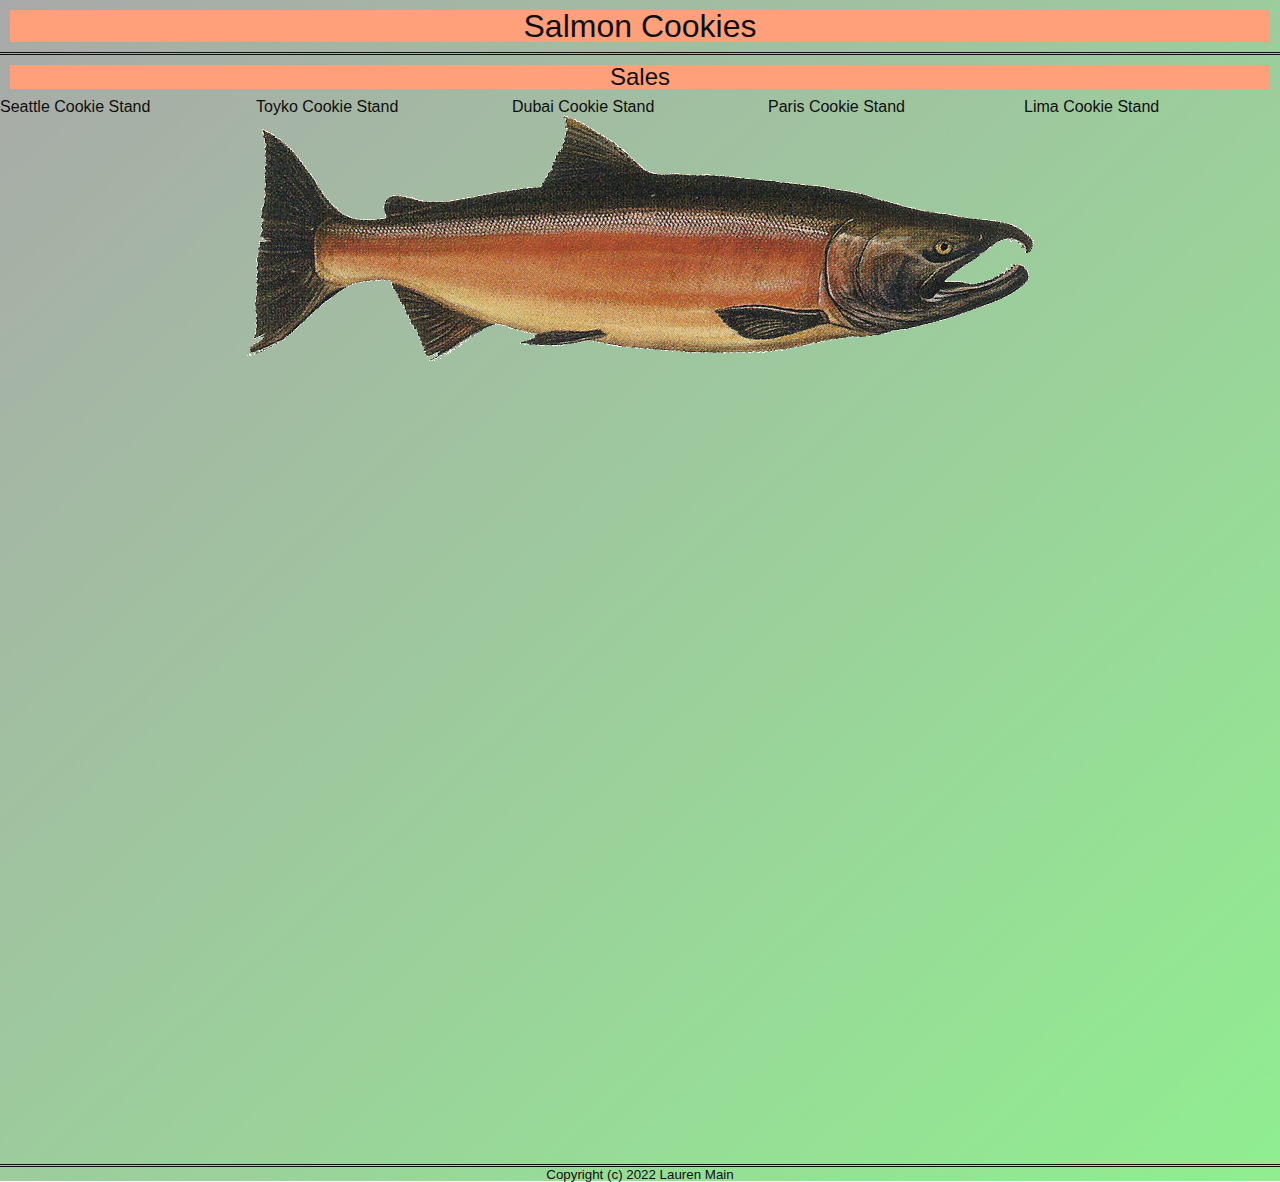
==== pages/sales.html @ 426729f3 "add constructor, prototype, and instantiate sales" ====
<!DOCTYPE html>
<html lang="en">
<head>
  
  <title>Cookie Stand</title>
  <link rel="stylesheet" href="../css/reset.css"/>
  <link rel="stylesheet" href="../css/style.css"/>
</head>
<body>
  <h1>Salmon Cookies</h1> 
  <main id="container">
    <section>
  <h2>Sales</h2>
  
</section>
<div id="stores">
<ul id="seattle-cookiestand"> Seattle Cookie Stand </ul>
<ul id="tokyo-cookiestand"> Toyko Cookie Stand </ul>
<ul id="dubai-cookiestand"> Dubai Cookie Stand </ul>
<ul id="paris-cookiestand"> Paris Cookie Stand </ul>
<ul id="lima-cookiestand"> Lima Cookie Stand </ul>
</div>
<p>
<img src="../img/salmon.png"/>
</p>
  </main>

  <footer>Copyright (c) 2022 Lauren Main
   
  </footer>

  <script src="../js/app.js"> </script>
</body>
</html>
---- css/style.css ----
html {
  font-size: 12pt;
  color: rgb(16, 15, 15);
  font-family: Verdana, Geneva, Tahoma, sans-serif;
}

body {
background-image:linear-gradient(to bottom right, darkgray, lightgreen);
background-image: cover;
background-repeat: no-repeat;
}


header,
footer {
  margin-top:1px;
  padding: 0 20px;
  text-align:center;
}

main {

  border-top-style:double;
  border-bottom-style:double;
}

a {
  display:block;
  text-align:center;
}

p {
  text-align:center;
}

h1 {
  font-size: 2rem;
  background-color: lightsalmon;
  text-align: center;
  margin:10px 10px;
}

h2 {
  font-size: 1.5rem;
  background-color: lightsalmon; 
  text-align:center;
  margin:10px 10px;
}

footer {
  font-size:smaller;
}

ul {
  list-style-type: style none;
  padding:auto;
  float: left;
  width: 20%;
}

main {
  padding-bottom:800px;
}
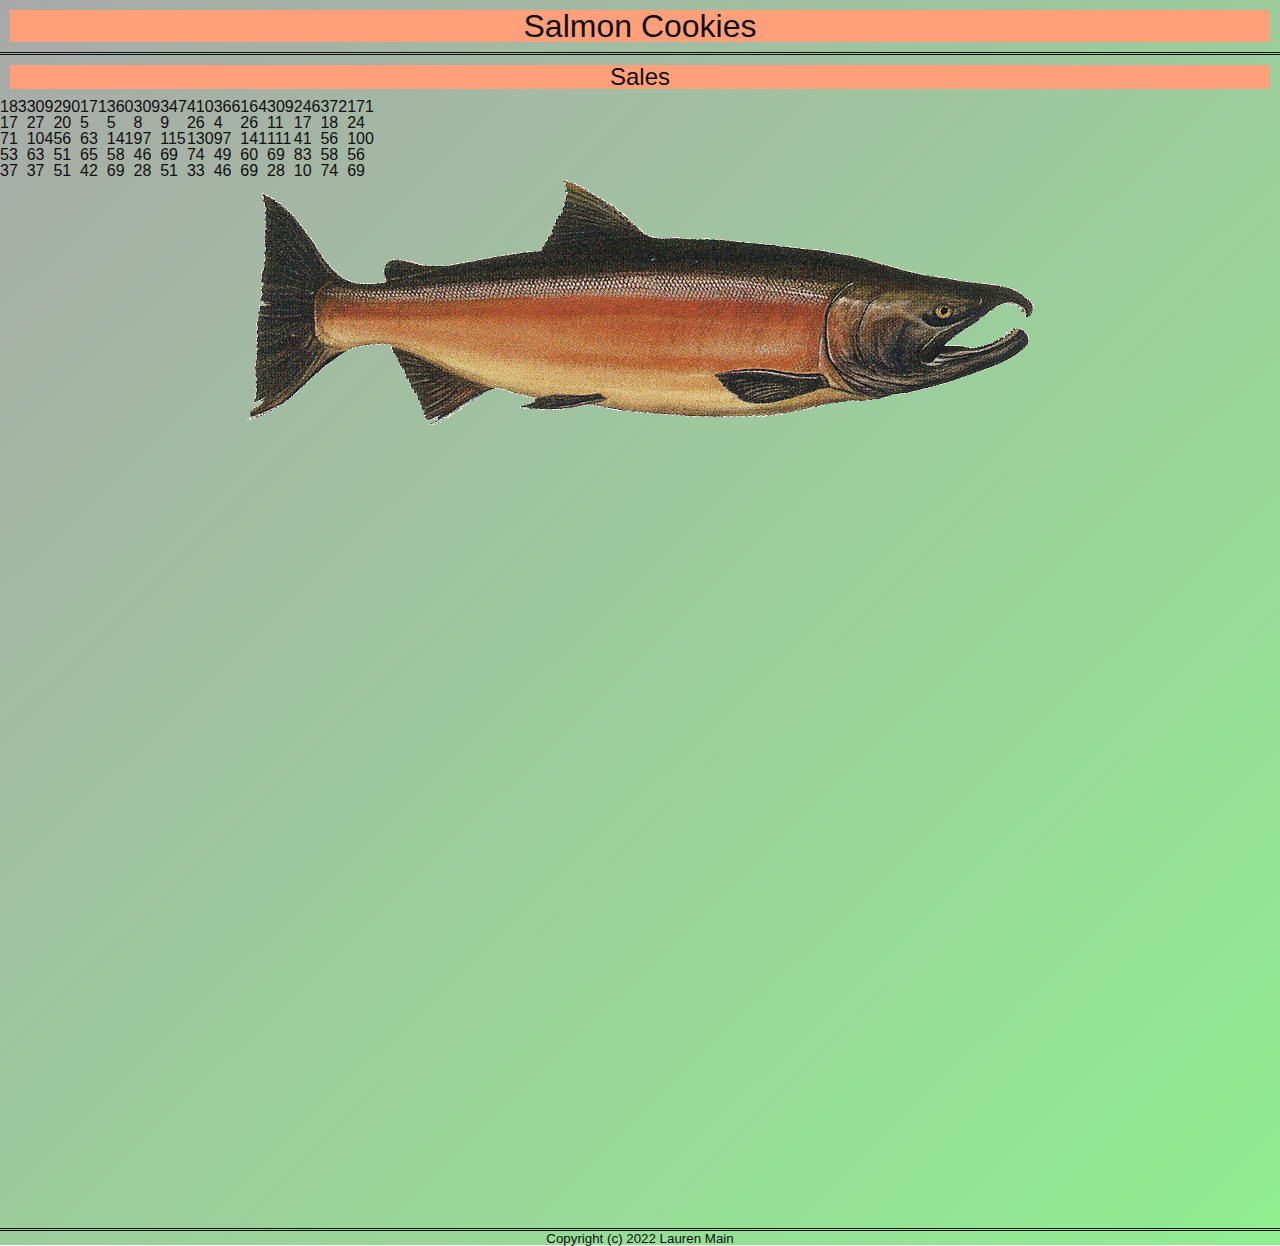
==== commit 5df82e65: "I have sales working and so I am commiting before I break anything else" ====
--- a/pages/sales.html
+++ b/pages/sales.html
@@ -14,11 +14,7 @@
   
 </section>
 <div id="stores">
-<ul id="seattle-cookiestand"> Seattle Cookie Stand </ul>
-<ul id="tokyo-cookiestand"> Toyko Cookie Stand </ul>
-<ul id="dubai-cookiestand"> Dubai Cookie Stand </ul>
-<ul id="paris-cookiestand"> Paris Cookie Stand </ul>
-<ul id="lima-cookiestand"> Lima Cookie Stand </ul>
+<table id="table"></table>
 </div>
 <p>
 <img src="../img/salmon.png"/>
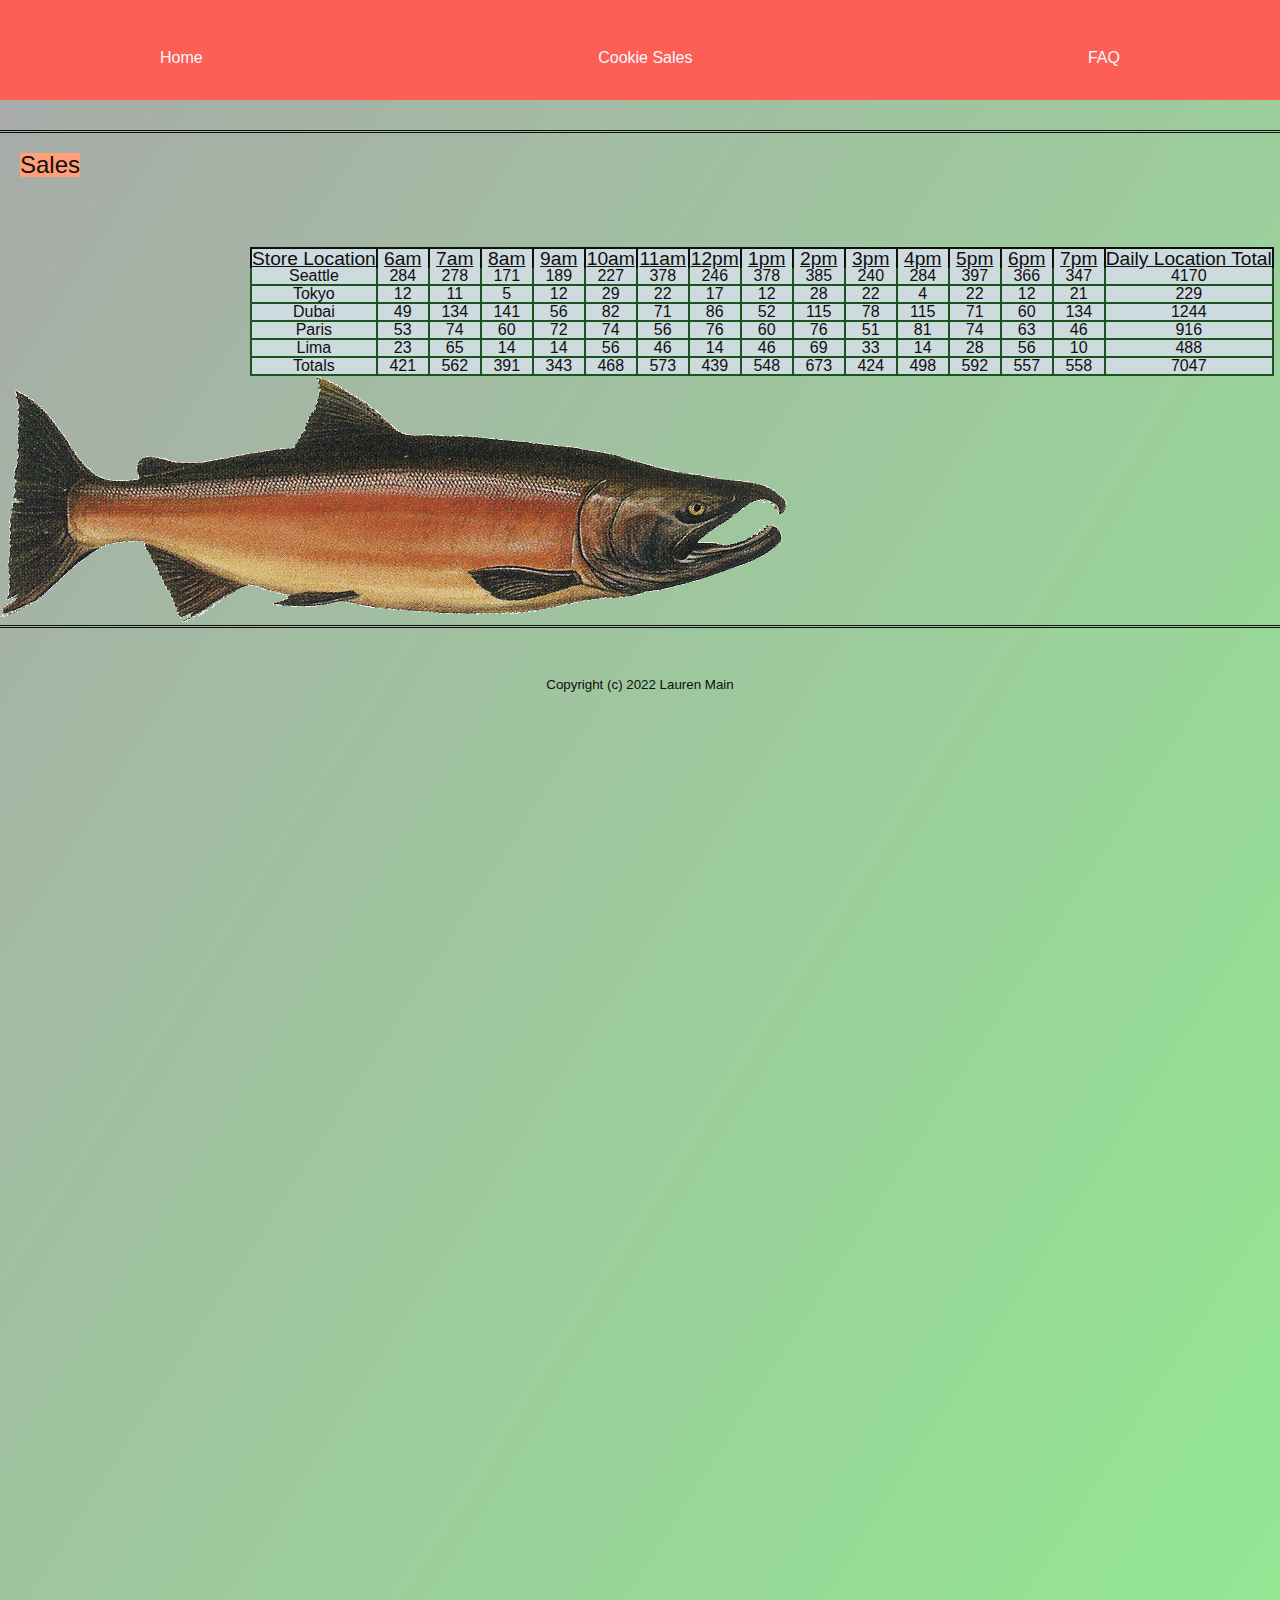
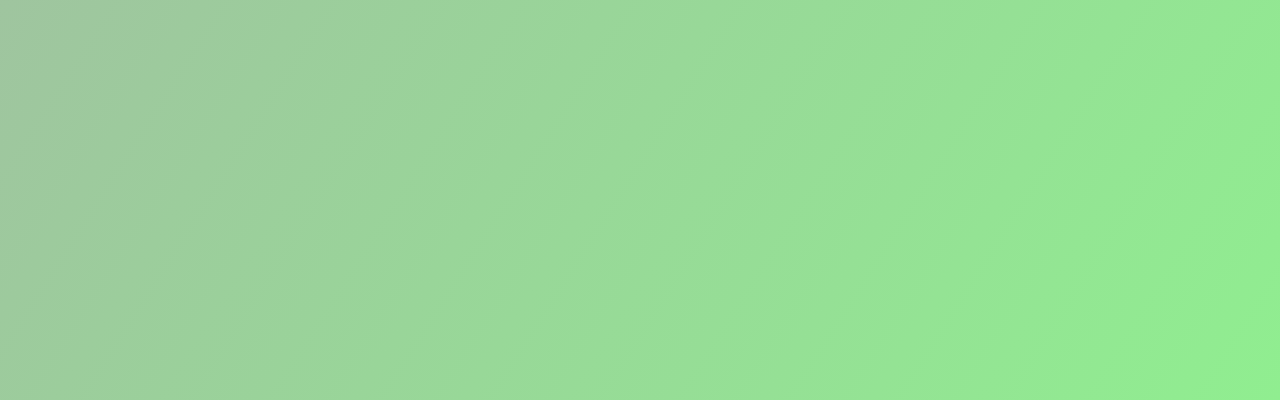
==== commit 0efcc5ed: "final css styles" ====
--- a/pages/sales.html
+++ b/pages/sales.html
@@ -1,13 +1,22 @@
 <!DOCTYPE html>
-<html lang="en">
+<html lang="en" >
 <head>
   
   <title>Cookie Stand</title>
   <link rel="stylesheet" href="../css/reset.css"/>
   <link rel="stylesheet" href="../css/style.css"/>
 </head>
+
+  <header>
+  <nav>
+    <ul id="nav-header">
+      <li><a href="/index.html">Home</a></li>
+      <li><a href="/pages/sales.html">Cookie Sales</a></li>
+      <li><a href="https://github.com/elleem/cookie-stand2">FAQ</a></li>
+    </ul>
+  </nav>
+</header>
 <body>
-  <h1>Salmon Cookies</h1> 
   <main id="container">
     <section>
   <h2>Sales</h2>
@@ -19,10 +28,11 @@
 <p>
 <img src="../img/salmon.png"/>
 </p>
+
   </main>
 
   <footer>Copyright (c) 2022 Lauren Main
-   
+    
   </footer>
 
   <script src="../js/app.js"> </script>
--- a/css/style.css
+++ b/css/style.css
@@ -1,36 +1,60 @@
 html {
   font-size: 12pt;
   color: rgb(16, 15, 15);
-  font-family: Verdana, Geneva, Tahoma, sans-serif;
+  font-family: 'Roboto', sans-serif;
+ 
 }
 
 body {
 background-image:linear-gradient(to bottom right, darkgray, lightgreen);
 background-image: cover;
 background-repeat: no-repeat;
+height:2000px; 
 }
 
+header {
+  background-color: #FE5F55;
+  height: 100px;
+  margin-bottom: 30px;
+}
 
-header,
-footer {
-  margin-top:1px;
-  padding: 0 20px;
-  text-align:center;
+nav {
+  width: 960px;
+  margin: auto;
 }
+
+nav ul {
+  display: flex;
+  justify-content: space-around;
+  border: 20px;
+}
+
+nav ul li {
+  margin-top: 50px;
+}
+
+a {
+  font-family: 'Josefin Sans', sans-serif;
+  font-weight: 500;
+  text-decoration: none;
+  color: #F7F7FF;
+}
+
+a:hover {
+  color: #456faa;
+  text-decoration: underline;
+  transition: 350ms;
+}
+
+#nav-header {
+  display: flex;
+  justify-content: space-between;
+} 
 
 main {
 
   border-top-style:double;
   border-bottom-style:double;
-}
-
-a {
-  display:block;
-  text-align:center;
-}
-
-p {
-  text-align:center;
 }
 
 h1 {
@@ -40,26 +64,110 @@
   margin:10px 10px;
 }
 
-h2 {
-  font-size: 1.5rem;
-  background-color: lightsalmon; 
-  text-align:center;
-  margin:10px 10px;
-}
+
 
 footer {
   font-size:smaller;
 }
 
-ul {
-  list-style-type: style none;
-  padding:auto;
-  float: left;
-  width: 20%;
+
+
+
+table{
+  margin-top: 50px;
+  border-style: solid;
+  border-color:rgb(184, 118, 96);
+  justify-content: center;
+  color: rgb(16, 15, 15);
+  min-height:fit-content;
+  margin-left: 250px;
+ background-color: rgb(205, 218, 222) ;
 }
 
-main {
-  padding-bottom:800px;
+th{
+  border-style: solid;
+  border-color: rgb(184, 118, 96);
+  align-content: center;
+  min-width: 50px;
+  font-size: larger;
+  text-decoration: underline;
+  border-top: solid 2px; 
+  border-left: solid 2px;
+  border-right: solid 2px; 
 }
 
+tr{
+  border-style: solid;
+}
 
+td{
+  text-align: center;
+  border-left: 2px solid;
+  border-right: 2px solid;
+  border-bottom: 2px solid;
+  border-color: rgb(25, 85, 28);
+  margin: 0px;
+}
+
+section {
+  display:flex;
+  flex-direction: row;
+  padding:10px; 
+}
+
+article {
+  margin-left:20px; 
+  font-family: Georgia, 'Times New Roman', Times, serif; 
+}
+
+ul {
+  display: flex;
+  justify-content: space-between; 
+  flex-direction: row;
+  align-items: flex-start;
+  font-family:Georgia, 'Times New Roman', Times, serif ;
+}
+
+figcaption {
+  margin-top: 25px;
+  font-family: Georgia, 'Times New Roman', Times, serif; 
+}
+
+#salmon {
+  height: 100px;
+  width:350px; 
+}
+#chinook {
+  height: 200px;
+  width:400px; 
+}
+#cutter {
+  height: 200px;
+  width:200px; 
+}
+#fish {
+  height: 200px;
+  width:200px; 
+}
+#frosted {
+  height: 200px;
+  width:200px; 
+}
+#shirt {
+  height: 200px;
+  width:200px; 
+}
+
+h2 {
+  font-size: 1.5rem;
+  background-color: lightsalmon;
+  text-align:center;
+  margin:10px 10px;
+  font-family: 'Roboto', sans-serif;;
+}
+
+footer {
+  margin-top: 50px; 
+  text-align: center;
+}
+
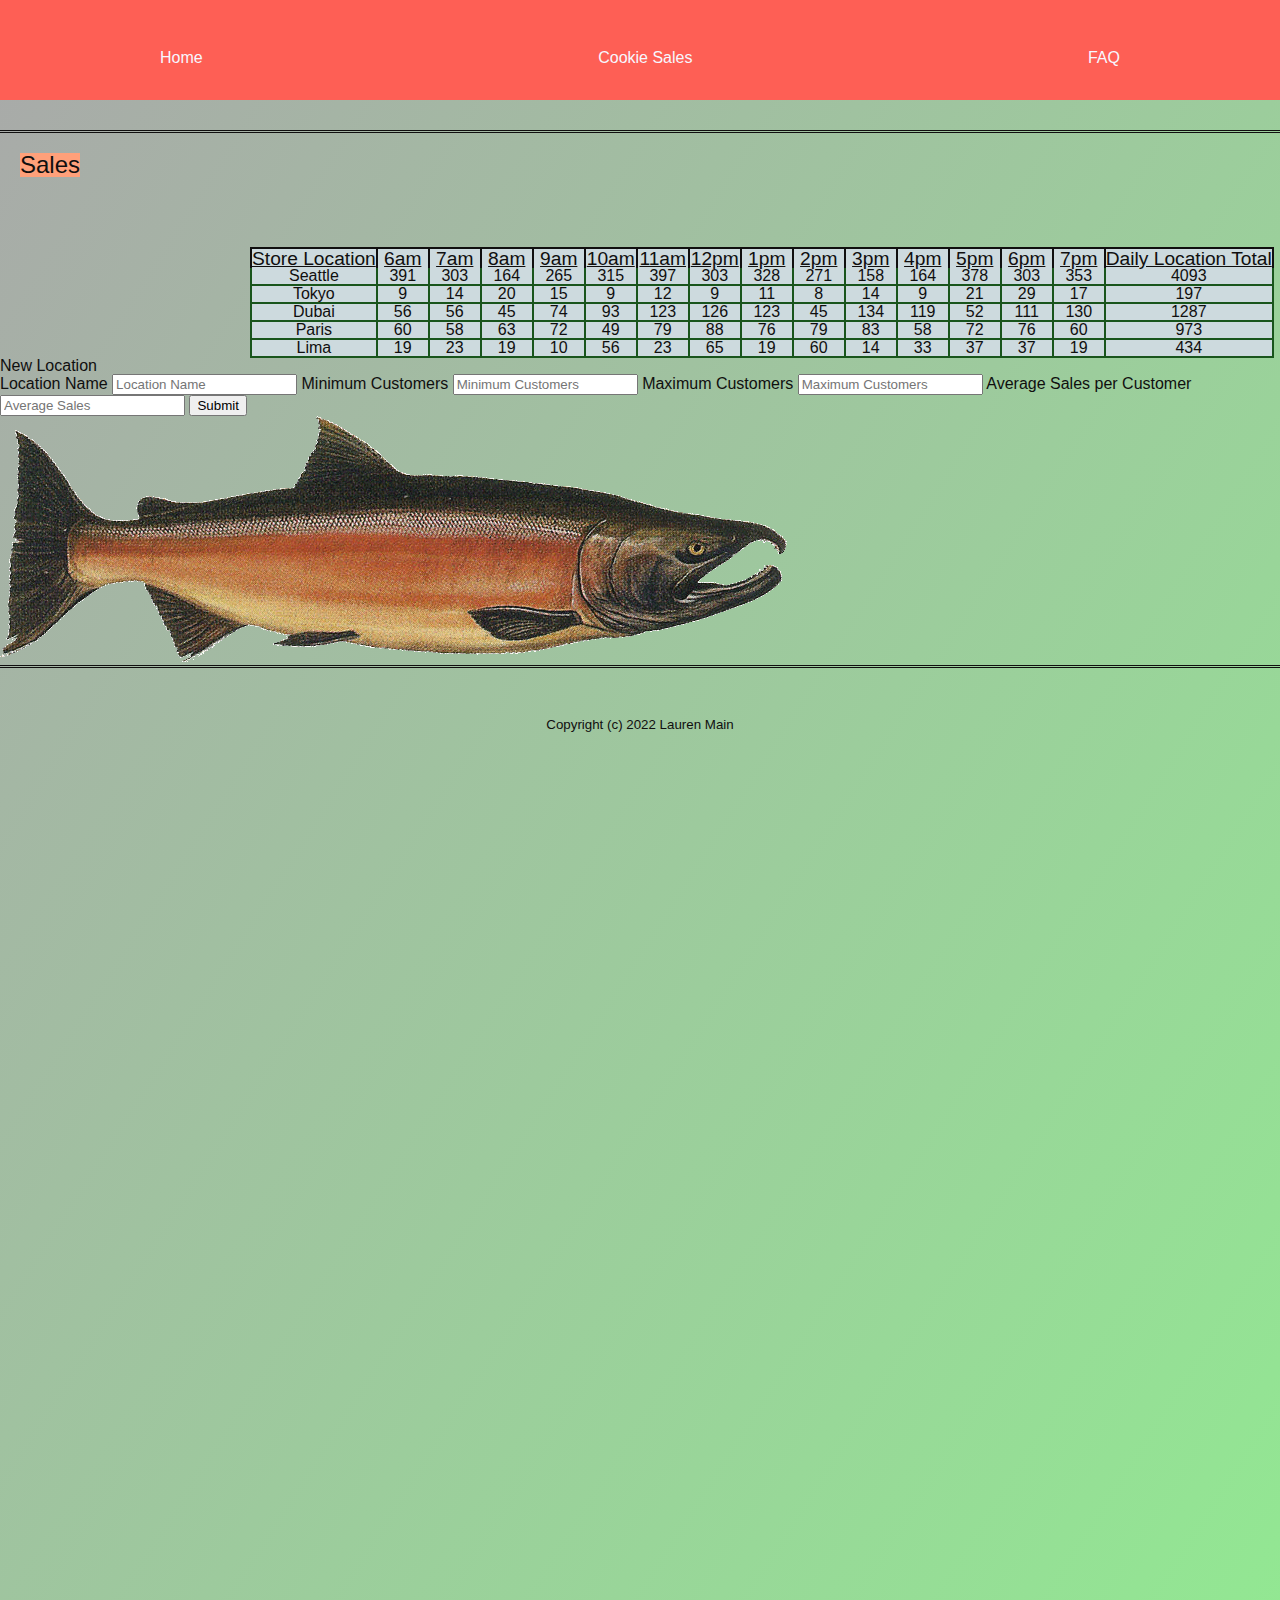
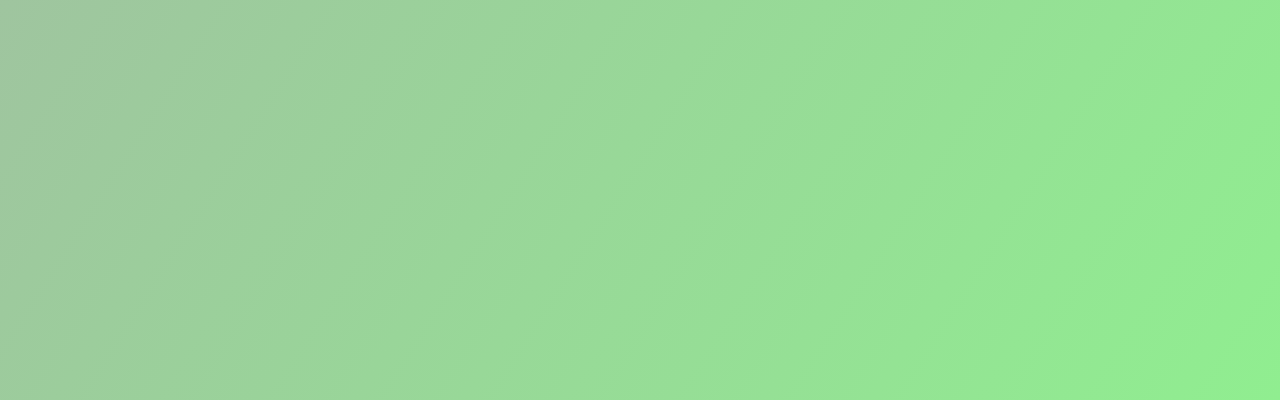
==== commit 5d52c5a6: "first pass at forms, exact copy of petshop notes" ====
--- a/pages/sales.html
+++ b/pages/sales.html
@@ -25,6 +25,24 @@
 <div id="stores">
 <table id="table"></table>
 </div>
+
+
+  <form id ="expansion">
+    <fieldset>
+   <legend>New Location</legend>
+  <label> Location Name</label>
+    <input id ="locationName" type = "text" name="locationname" placeholder="Location Name" required="required"/>
+    <label> Minimum Customers</label>
+    <input id ="minCust" type = "number" min="0" name="minimumcust" placeholder="Minimum Customers" required="required"/>
+    <label> Maximum Customers</label>
+    <input id ="maxCust" type = "number" min="0" name="maximumcust" placeholder="Maximum Customers" required="required"/>
+    <label> Average Sales per Customer</label>
+    <input id ="averSales" type = "number" min="0" name="aversales" placeholder="Average Sales" required="required"/>
+    <input type="submit" name="submit"/>
+</fieldset>
+
+</form>
+
 <p>
 <img src="../img/salmon.png"/>
 </p>
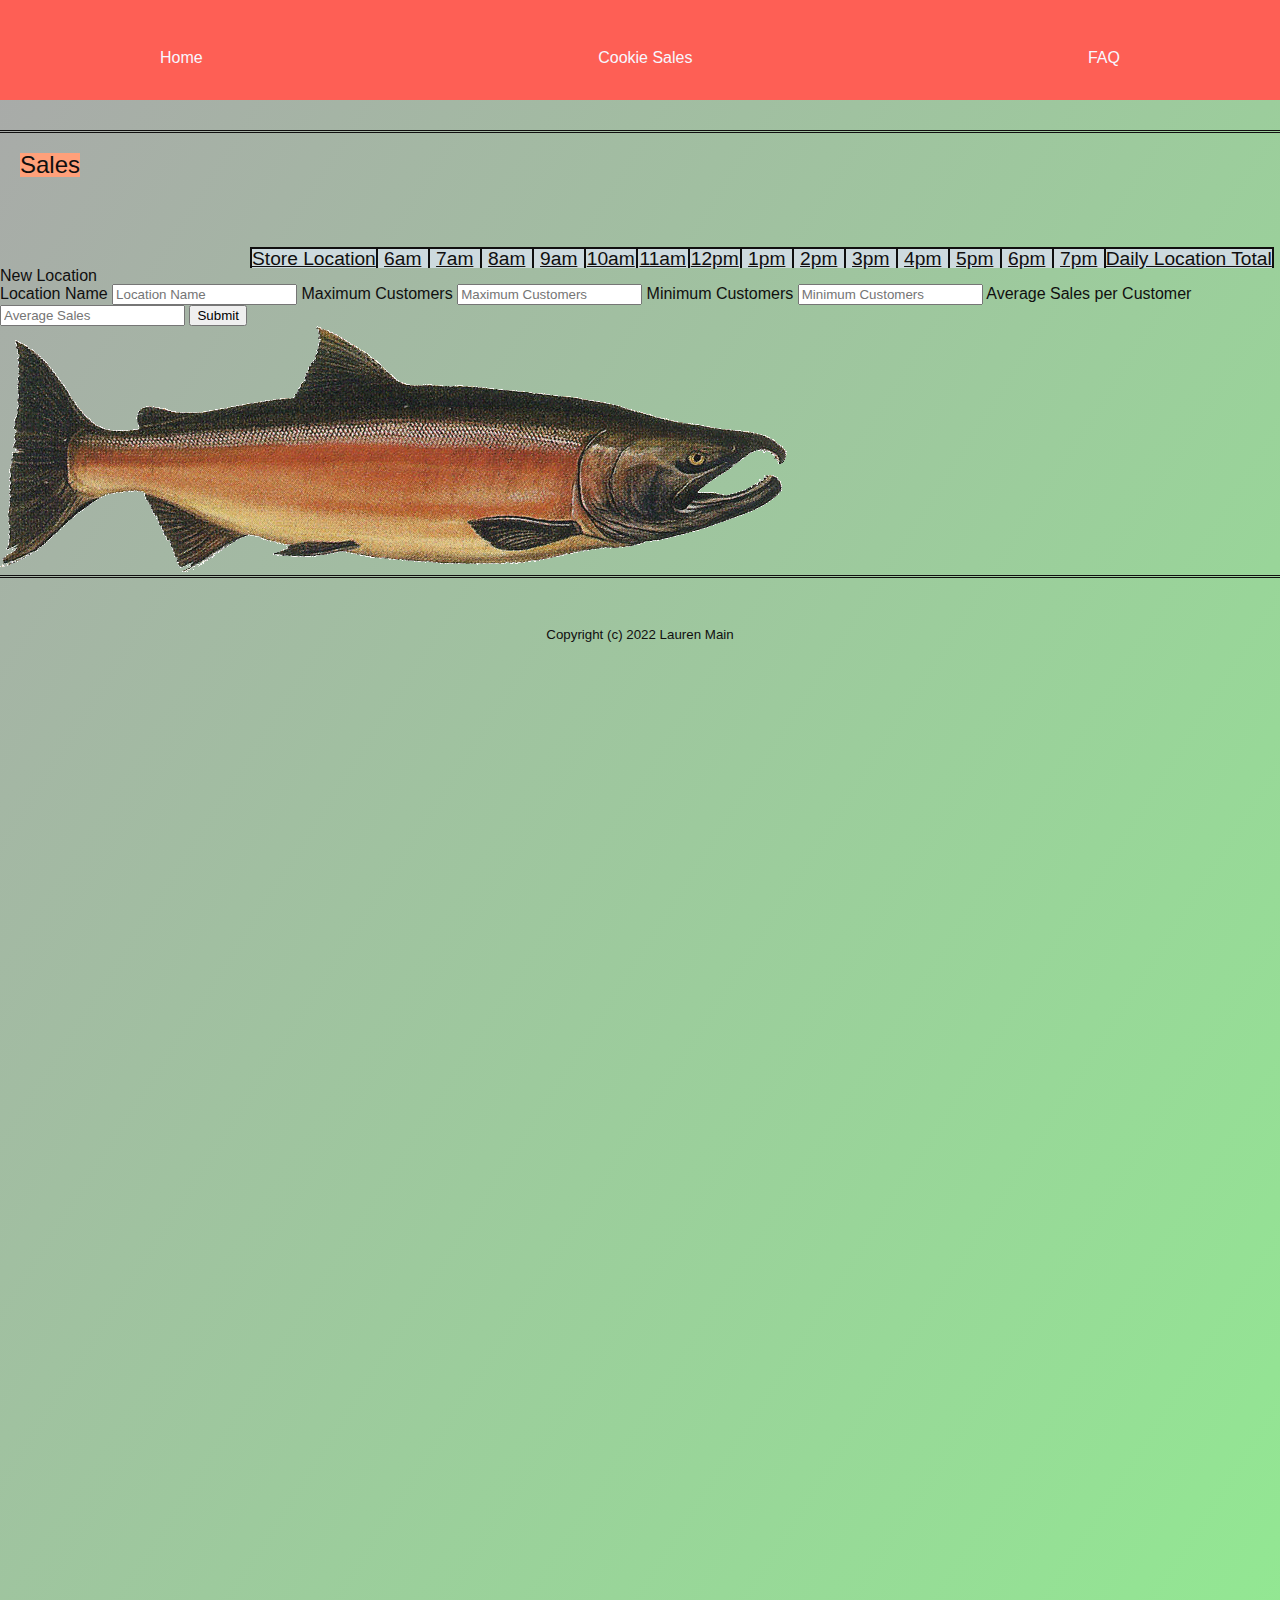
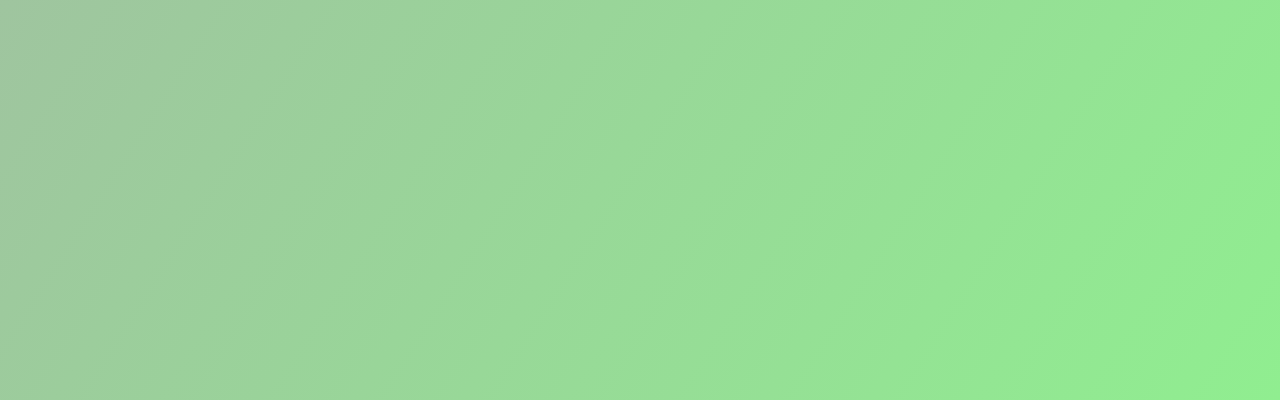
==== commit ac4e2065: "can add test store, but repeating bug present" ====
--- a/pages/sales.html
+++ b/pages/sales.html
@@ -31,13 +31,13 @@
     <fieldset>
    <legend>New Location</legend>
   <label> Location Name</label>
-    <input id ="locationName" type = "text" name="locationname" placeholder="Location Name" required="required"/>
+    <input id ="name" type = "text" name="name" placeholder="Location Name" required="required"/>
+    <label> Maximum Customers</label>
+    <input id ="maxCustomers" type = "number" min="0" name="maxCustomers" placeholder="Maximum Customers" required="required"/>
     <label> Minimum Customers</label>
-    <input id ="minCust" type = "number" min="0" name="minimumcust" placeholder="Minimum Customers" required="required"/>
-    <label> Maximum Customers</label>
-    <input id ="maxCust" type = "number" min="0" name="maximumcust" placeholder="Maximum Customers" required="required"/>
+    <input id ="minCustomers" type = "number" min="0" name="minCustomers" placeholder="Minimum Customers" required="required"/>
     <label> Average Sales per Customer</label>
-    <input id ="averSales" type = "number" min="0" name="aversales" placeholder="Average Sales" required="required"/>
+    <input id ="averageCookiesSold" type = "number" min="0" name="averageCookiesSold" placeholder="Average Sales" required="required"/>
     <input type="submit" name="submit"/>
 </fieldset>
 
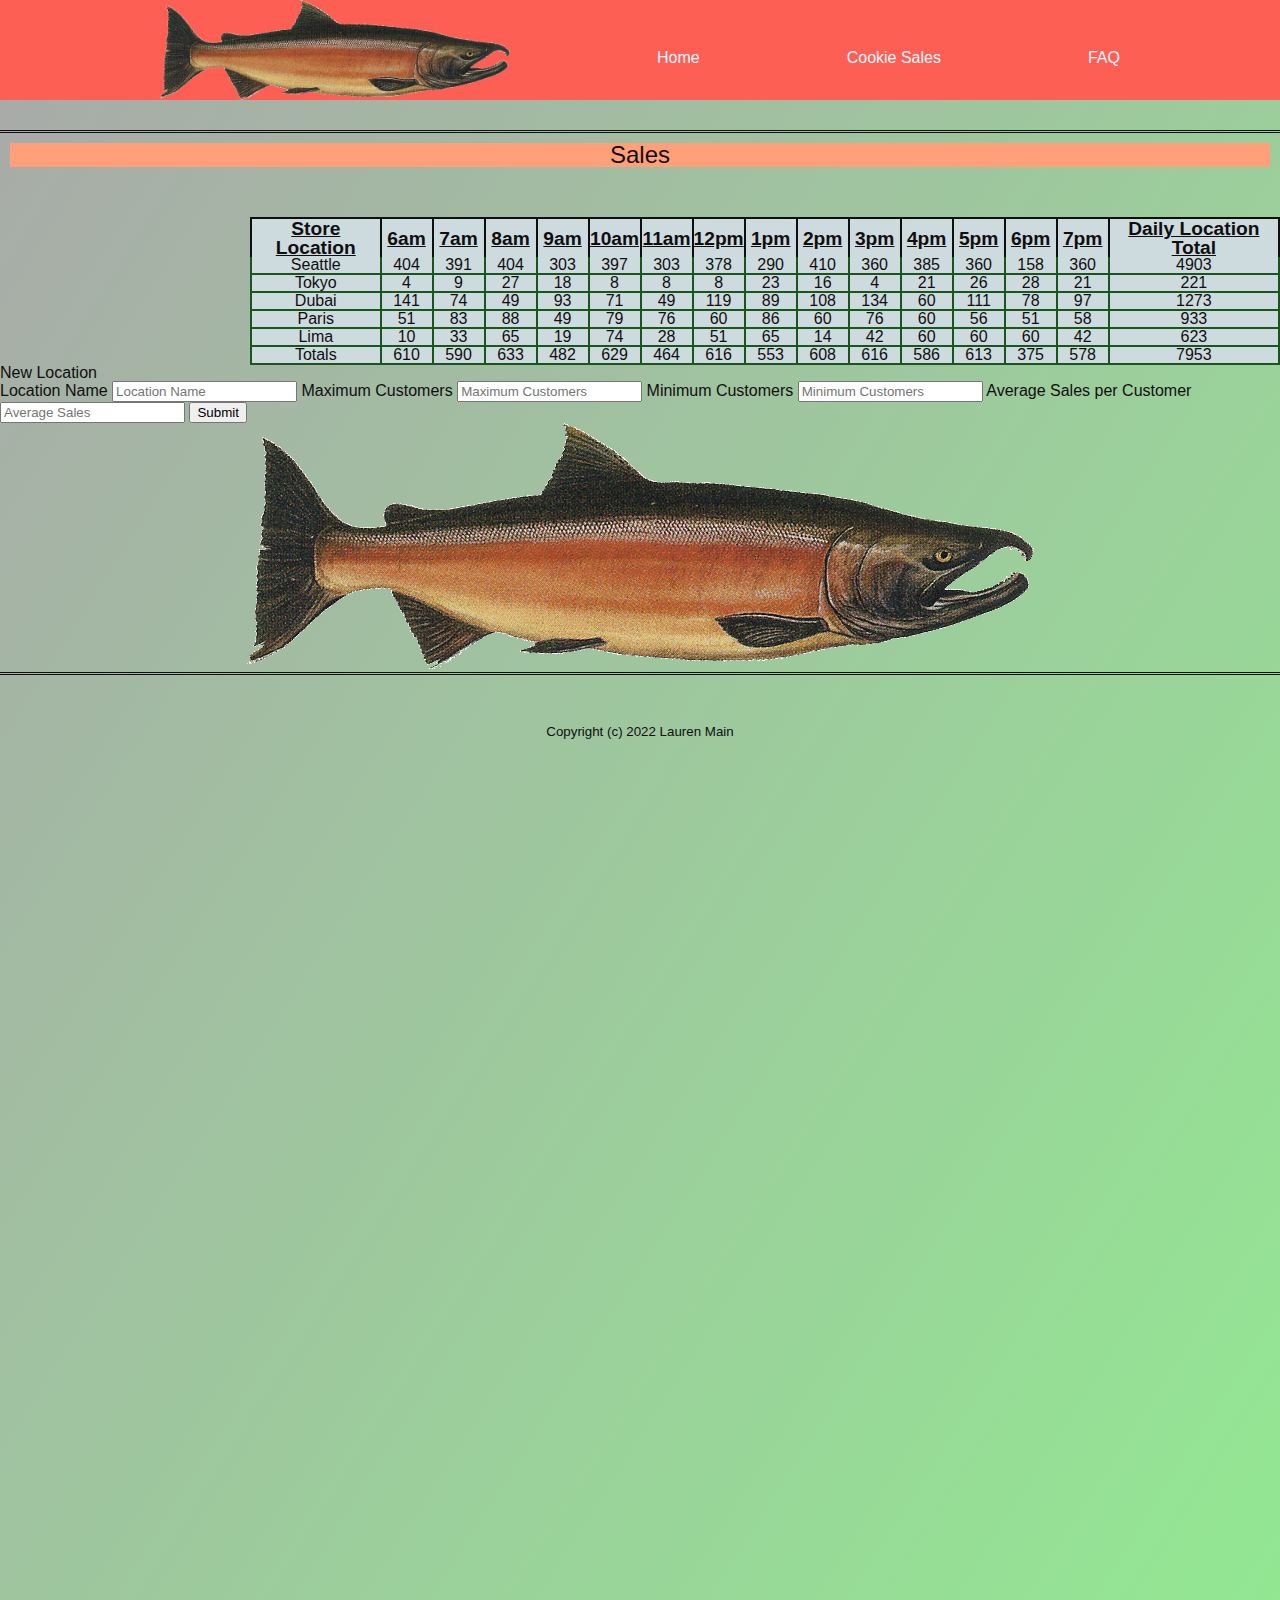
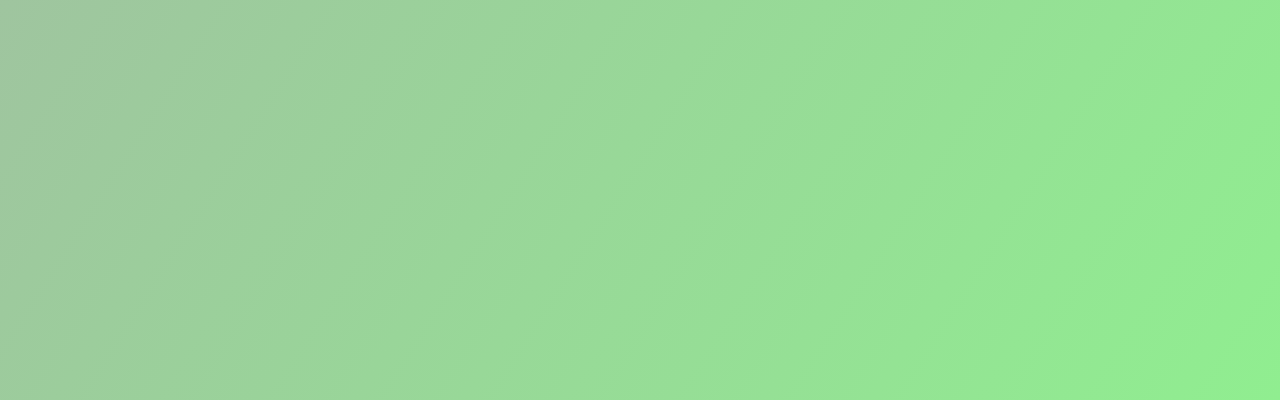
==== commit 49d5e64a: "center image on sales page" ====
--- a/pages/sales.html
+++ b/pages/sales.html
@@ -10,6 +10,7 @@
   <header>
   <nav>
     <ul id="nav-header">
+      <img id="salmon" src="../img/salmon.png"/>
       <li><a href="/index.html">Home</a></li>
       <li><a href="/pages/sales.html">Cookie Sales</a></li>
       <li><a href="https://github.com/elleem/cookie-stand2">FAQ</a></li>
@@ -18,7 +19,7 @@
 </header>
 <body>
   <main id="container">
-    <section>
+    <section id="headline">
   <h2>Sales</h2>
   
 </section>
@@ -43,7 +44,7 @@
 
 </form>
 
-<p>
+<p id="cookiefish">
 <img src="../img/salmon.png"/>
 </p>
 
--- a/css/style.css
+++ b/css/style.css
@@ -76,7 +76,7 @@
 table{
   margin-top: 50px;
   border-style: solid;
-  border-color:rgb(184, 118, 96);
+  border-color:rgb(25, 85, 28);
   justify-content: center;
   color: rgb(16, 15, 15);
   min-height:fit-content;
@@ -86,7 +86,7 @@
 
 th{
   border-style: solid;
-  border-color: rgb(184, 118, 96);
+  border-color: rgb(25, 85, 28);
   align-content: center;
   min-width: 50px;
   font-size: larger;
@@ -94,6 +94,7 @@
   border-top: solid 2px; 
   border-left: solid 2px;
   border-right: solid 2px; 
+  font-weight:bold;
 }
 
 tr{
@@ -109,11 +110,19 @@
   margin: 0px;
 }
 
-section {
+#fam {
   display:flex;
   flex-direction: row;
   padding:10px; 
+
 }
+#sales {
+  display:flex;
+  flex-direction: row;
+  padding:10px; 
+
+}
+
 
 article {
   margin-left:20px; 
@@ -124,6 +133,7 @@
   display: flex;
   justify-content: space-between; 
   flex-direction: row;
+  width: 100%;
   align-items: flex-start;
   font-family:Georgia, 'Times New Roman', Times, serif ;
 }
@@ -151,7 +161,7 @@
 }
 #frosted {
   height: 200px;
-  width:200px; 
+  width:250px; 
 }
 #shirt {
   height: 200px;
@@ -165,9 +175,24 @@
   margin:10px 10px;
   font-family: 'Roboto', sans-serif;;
 }
+#Locations {
+
+ margin-left: 10px; 
+ margin-right: 15px; 
+
+}
 
 footer {
   margin-top: 50px; 
   text-align: center;
 }
 
+#headline{
+  text-align: center;
+}
+
+#cookiefish{
+  text-align:center;
+}
+
+
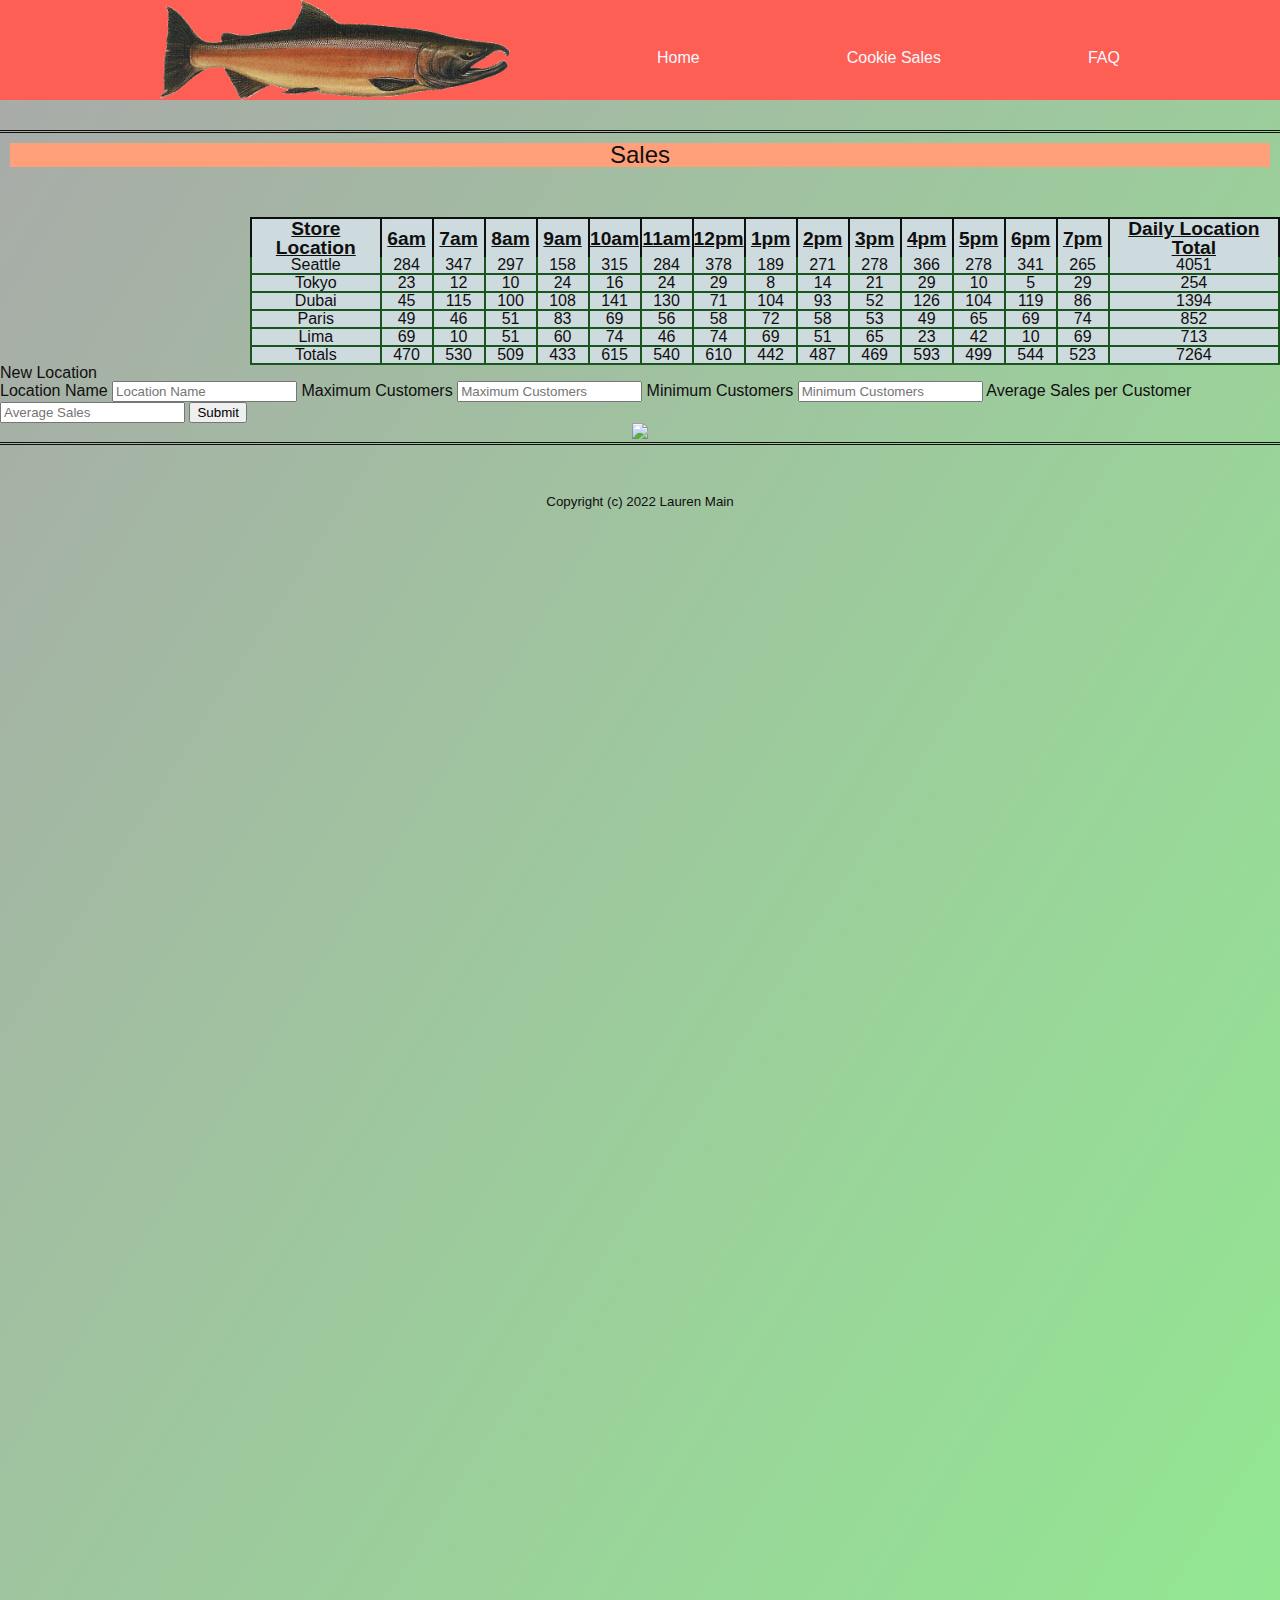
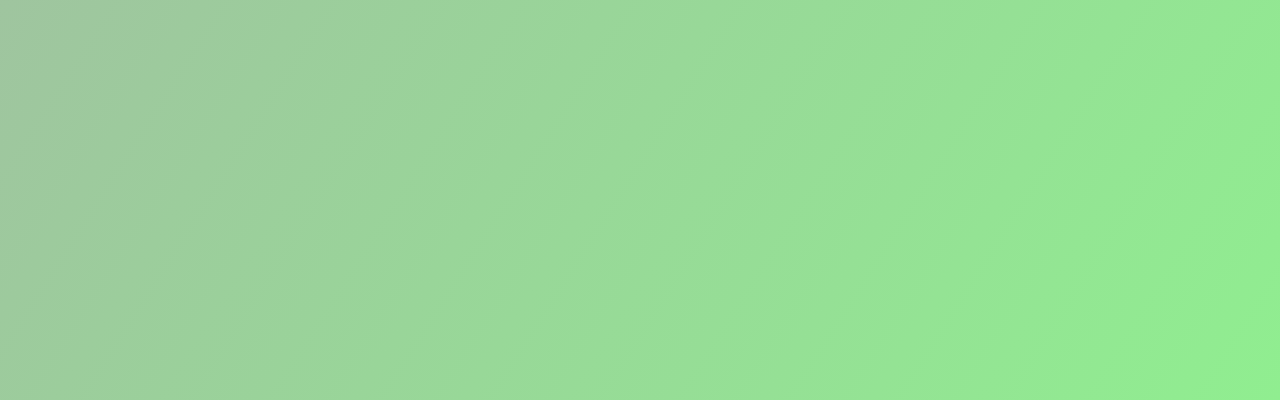
==== commit faa98d81: "fix nav link" ====
--- a/pages/sales.html
+++ b/pages/sales.html
@@ -45,7 +45,7 @@
 </form>
 
 <p id="cookiefish">
-<img src="../img/salmon.png"/>
+<img src="./img/salmon.png"/>
 </p>
 
   </main>
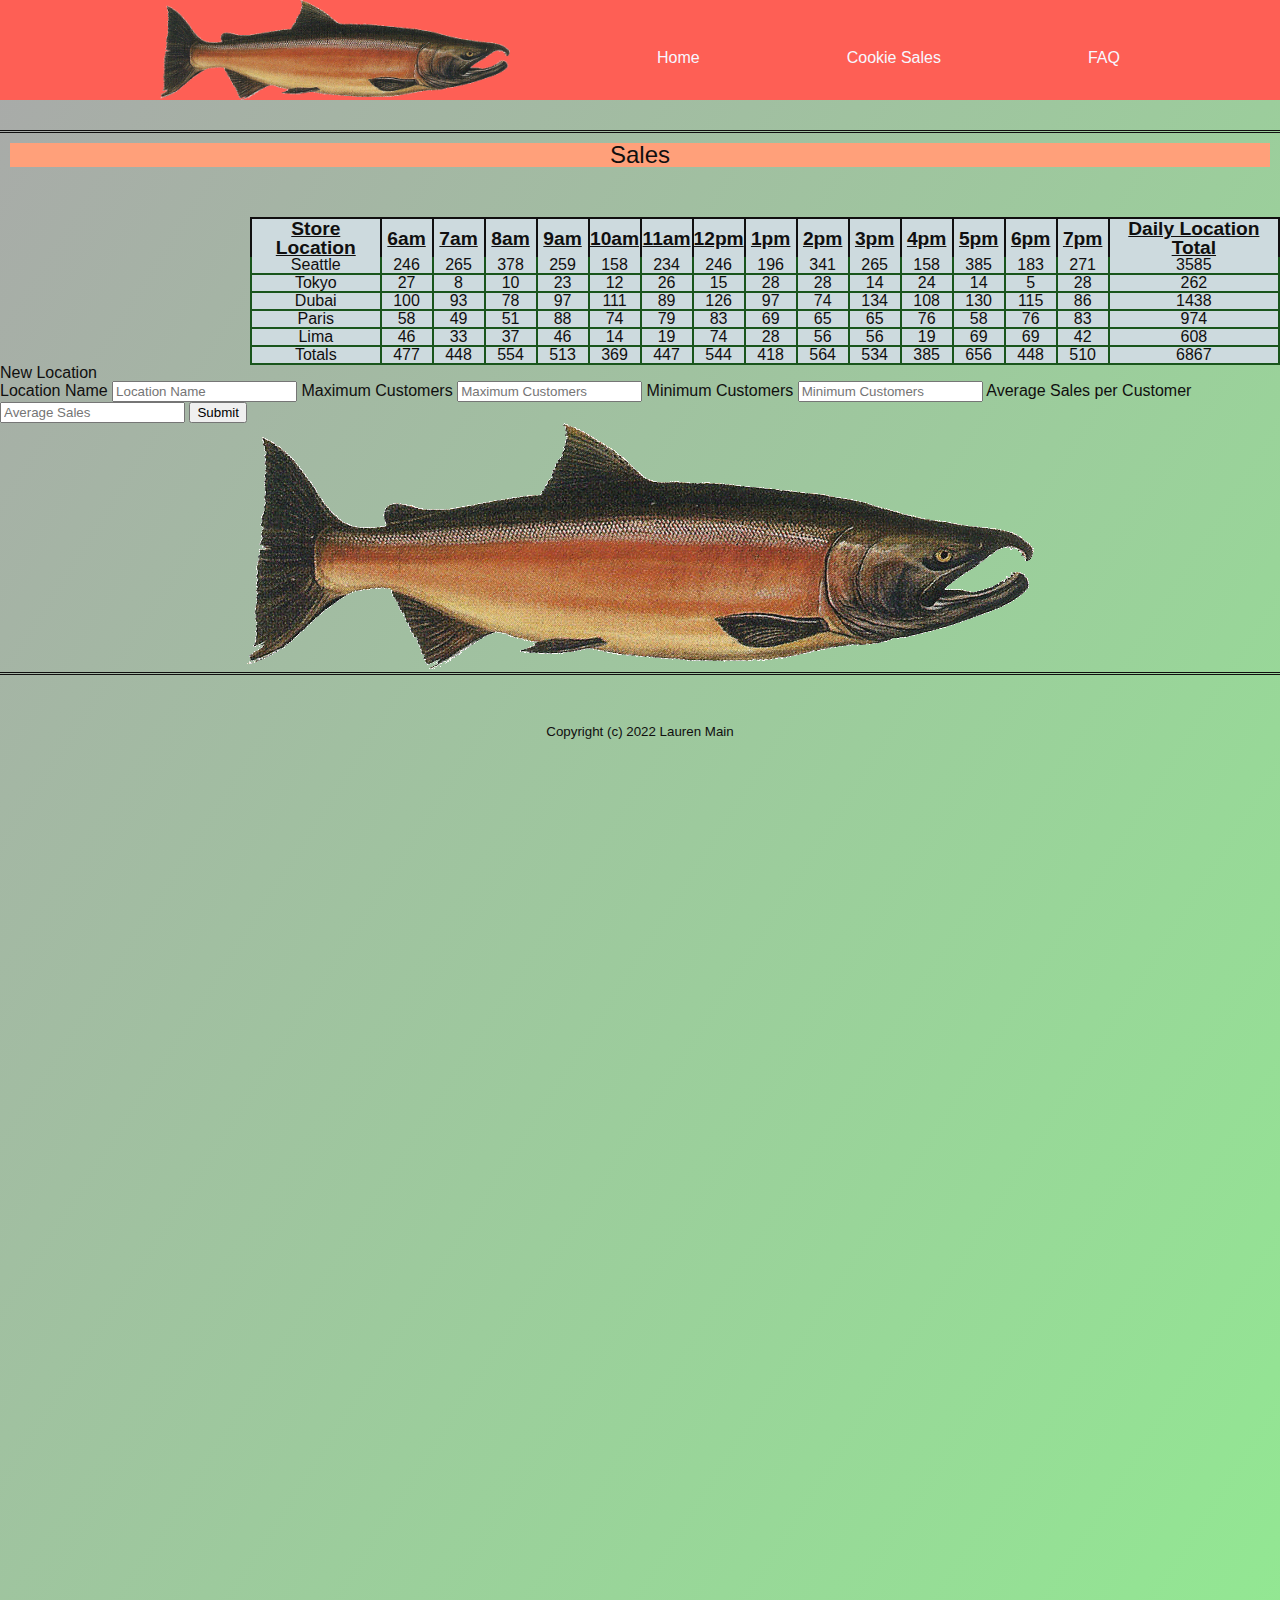
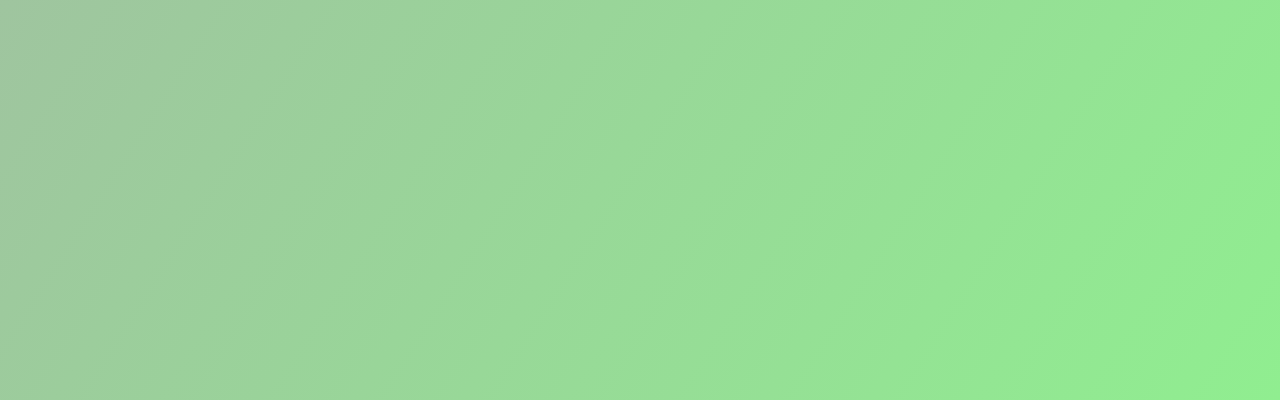
==== commit dcc6eebd: "messing with links" ====
--- a/pages/sales.html
+++ b/pages/sales.html
@@ -45,7 +45,7 @@
 </form>
 
 <p id="cookiefish">
-<img src="./img/salmon.png"/>
+<img src="../img/salmon.png"/>
 </p>
 
   </main>
